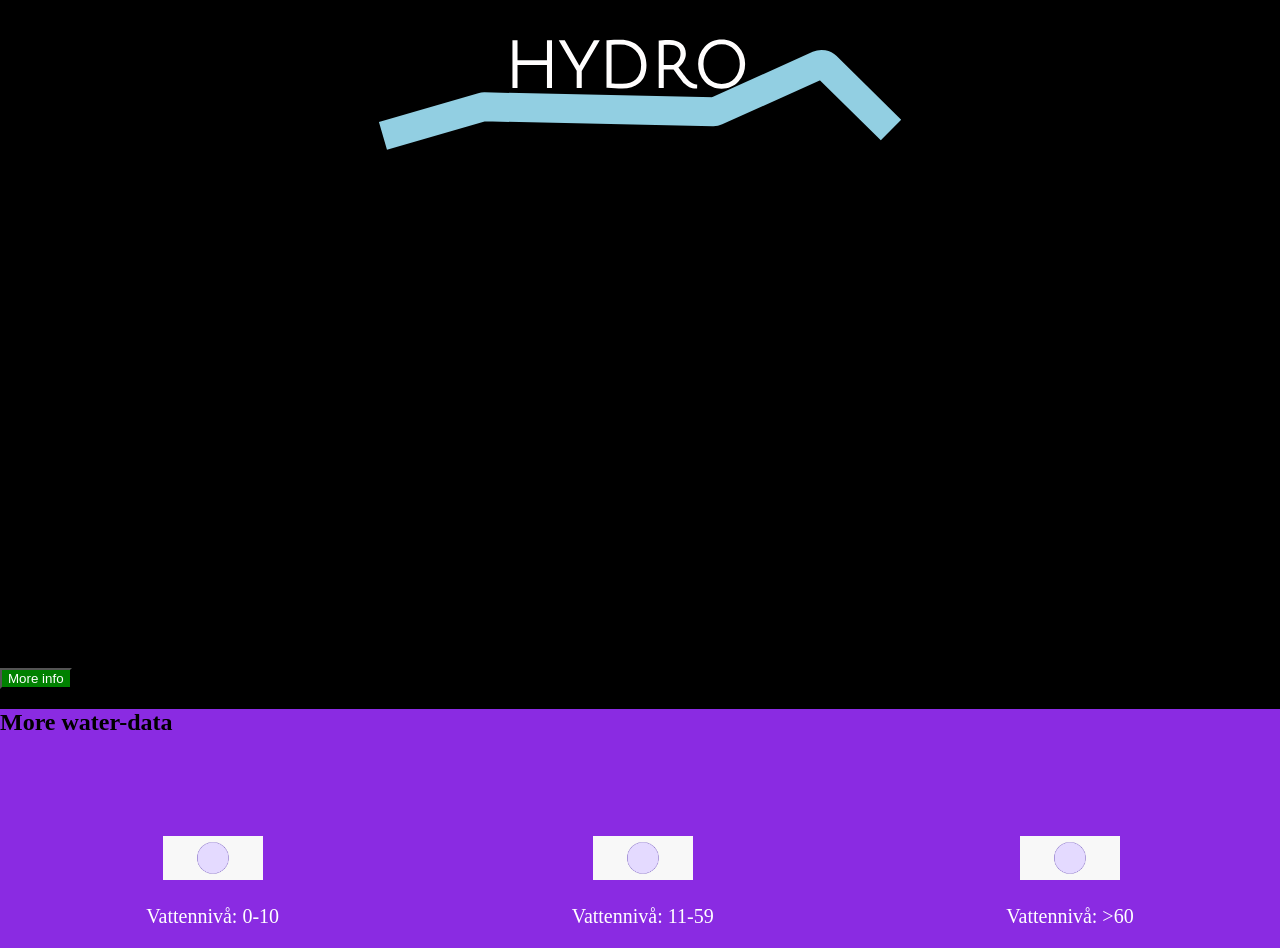
==== index.html @ c945f99e "fixed data from all" ====
<!DOCTYPE html>
<html lang="en">

  <head>
    <meta charset="UTF-8" />
    <meta http-equiv="X-UA-Compatible" content="IE=edge" />
    <meta name="viewport" content="width=device-width, initial-scale=1.0" />
    <script src="https://api.tiles.mapbox.com/mapbox-gl-js/v2.9.2/mapbox-gl.js"></script>
    <link href="https://api.tiles.mapbox.com/mapbox-gl-js/v2.9.2/mapbox-gl.css" rel="stylesheet" />
    <link rel="stylesheet" href="./CSS/main.css" />
    <link rel="stylesheet" href="./CSS/ruta.css" />
    <link rel="stylesheet" href="CSS/typography.css">
    <link rel="stylesheet" href="CSS/fonts.css">
    <link rel="stylesheet" href="CSS/global.css">
    <title>Document</title>
  </head>

  <body>
    <header>
      <div class="logo-container">
        <div class="logo">
          <img src="images/hydr.svg" />
        </div>
      </div>
    </header>
    <div id="map"></div>

    <main>
      <button class="button">More info</button>
      <section class="info-section">
        <h2> More water-data</h2>
        <div class="all-water-info"></div>
        <section>

          <div id="colorInfo">
            <div class="one">
              <img src="/images/1544077479_Circle-Shape.webp" alt="circle">
              <p>Vattennivå: 0-10</p>
            </div>
            <div class="two">
              <img src="/images/1544077479_Circle-Shape.webp" alt="circle">
              <p>Vattennivå: 11-59</p>
            </div>
            <div class="three">
              <img src="/images/1544077479_Circle-Shape.webp" alt="circle">
              <p>Vattennivå: >60</p>
            </div>
          </div>
    </main>


    <!-- <div class="shape">hej</div> -->
  </body>

  <script src="script.js"></script>

</html>
---- CSS/main.css ----
body {
  margin: 0;
  padding: 0;
  background-color: #000000;
}

#colorInfo {
  display: flex;
  flex-direction: row;
  justify-content: space-around;
  margin-top: 100px;
  color: white;
  text-align:center;
  font-size: 20px;
}


#colorInfo img {
  width:100px;
}

.button{
  background-color: green;
  color: white;
}

.logo-container {
  height:100%;
}

.logo {
  display: flex;
  justify-content: center;
  align-items: center;
  height: 100%;
}

.logo img {
  max-width: 100vw;
}

header {
  background-color: black;
  margin-top: 2rem;
  margin-bottom: -2rem;
}

.shape {
  background-color: blue;
  height: 100px;
  width: 100px;
  clip-path: polygon(
    40% 8%,
    75% 0,
    100% 14%,
    100% 70%,
    100% 100%,
    50% 100%,
    21% 100%,
    0 100%,
    0 15%,
    15% 10%
  );
}

.mapboxgl-popup-content {
  background-color: #92CEE2;
  color: black;
  font-size: 1rem;
  
}

.mapboxgl-popup-anchor-bottom .mapboxgl-popup-tip {
  border-top-color: #92CEE2;
}

.mapboxgl-popup-anchor-top .mapboxgl-popup-tip {
  border-bottom-color: #92CEE2;
}

.mapboxgl-popup-anchor-left .mapboxgl-popup-tip {
  border-right-color: #92CEE2;
}

.mapboxgl-popup-anchor-right .mapboxgl-popup-tip {
  border-left-color: #92CEE2;
}

.mapboxgl-popup-anchor-top-right .mapboxgl-popup-tip {
  border-bottom-color: #92CEE2;
}

.mapboxgl-popup-anchor-bottom-right .mapboxgl-popup-tip {
  border-top-color: #92CEE2;
}

.mapboxgl-popup-anchor-top-left .mapboxgl-popup-tip {
  border-bottom-color: #92CEE2;
}

.mapboxgl-popup-anchor-bottom-left .mapboxgl-popup-tip {
  border-top-color: #92CEE2;
}

@keyframes popup {
    from {top: 100%;}
    to {top: 73%;}
}

@media (max-width: 720px) {
    .mapboxgl-popup {
        all: unset;
        position: relative;
        animation-name: popup;
        animation-duration: 1s;
        top: 73%;
        text-align: center;
    }
    .mapboxgl-popup-content {
      height: 100%;
    }
    .mapboxgl-popup-tip {
      display: none;
    }

    #colorInfo{


    }
}
---- CSS/ruta.css ----
.info-section {
  display: flex;
  flex-direction: column;
  justify-content: flex-start;
  align-items: center;

  width: 100%;
  height: 100%;

  display: block;
  background-color: blueviolet;
}

.all-water-info {
  background-color: white;
  height: 100%;
  width: 100%;
}

#map {
  width: 100%;
  height: 30rem;
  /* display: flex; */
  position: absolute;
  justify-content: center;
  align-items: center;
  margin: auto;
  margin-top: 4rem;
}

.hidden {
  display: none;
}
---- CSS/fonts.css ----
@font-face {
  font-family: "JuliusSansOne";
  src: url("/fonts/JuliusSansOne/JuliusSansOne-Regular.woff2") format("woff2"),
    url("/fonts/JuliusSansOne/JuliusSansOne-Regular.woff") format("wuff");
  font-weight: 400;
}

@font-face {
  font-family: "Quicksand-Light";
  src: url("/fonts/Quicksand/Quicksand-Light.woff2") format("woff2"),
    url("/fonts/Quicksand/Quicksand-Light.woff") format("wuff");
  font-weight: 300;
}

@font-face {
  font-family: "Quicksand-Regular";
  src: url("/fonts/Quicksand/Quicksand-Regular.woff2") format("woff2"),
    url("/fonts/Quicksand/Quicksand-Regular.woff") format("wuff");
  font-weight: 400;
}

@font-face {
  font-family: "Quicksand-Medium";
  src: url("/fonts/Quicksand/Quicksand-Medium.woff2") format("woff2"),
    url("/fonts/Quicksand/Quicksand-Medium.woff") format("wuff");
  font-weight: 500;
}

@font-face {
  font-family: "Quicksand-SemiBold";
  src: url("/fonts/Quicksand/Quicksand-SemiBold.woff2") format("woff2"),
    url("/fonts/Quicksand/Quicksand-SemiBold.woff") format("wuff");
  font-weight: 600;
}

@font-face {
  font-family: "Quicksand-Bold";
  src: url("/fonts/Quicksand/Quicksand-Bold.woff2") format("woff2"),
    url("/fonts/Quicksand/Quicksand-Bold.woff") format("wuff");
  font-weight: 700;
}
---- CSS/global.css ----
main {
  margin-top: 550px;
}
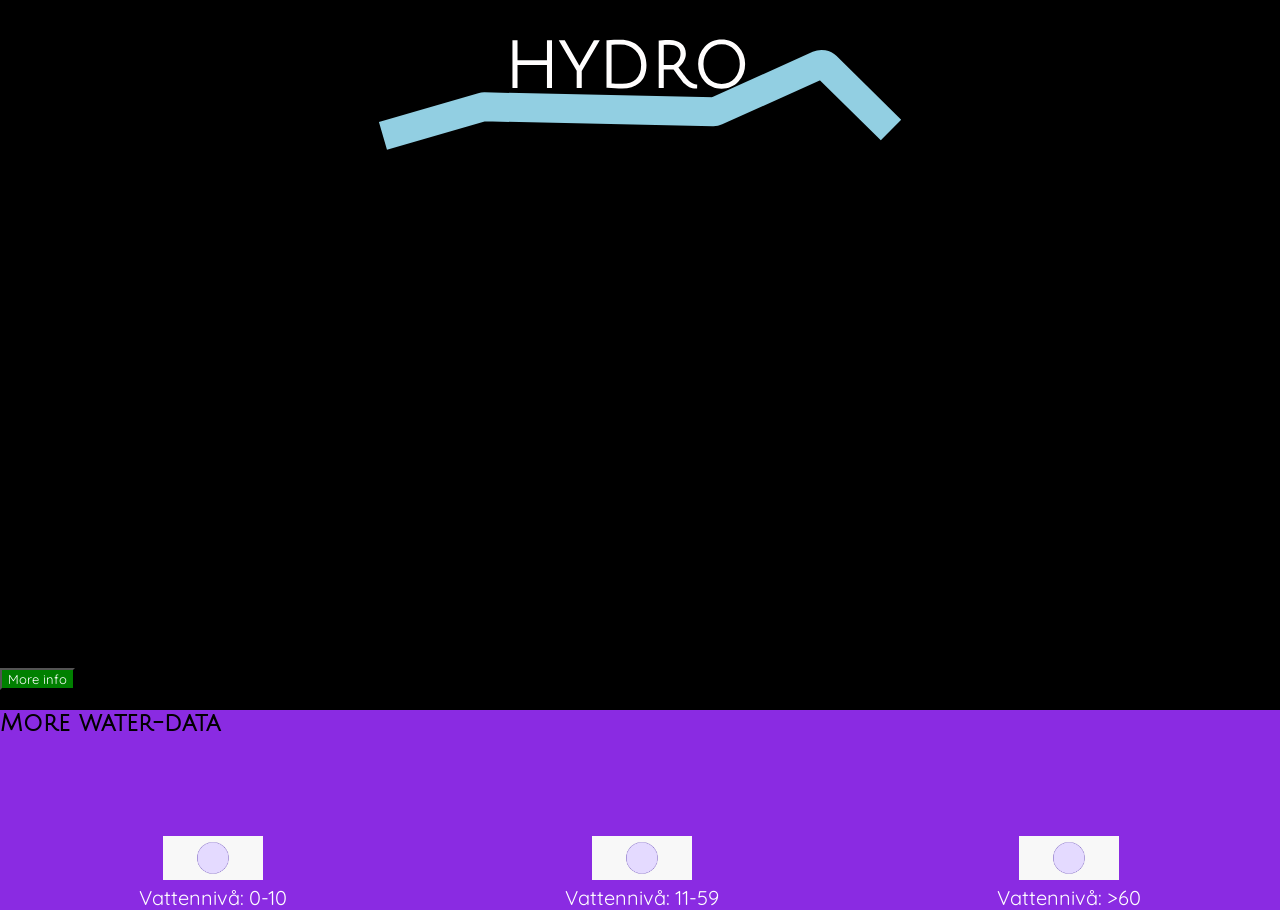
==== commit 3d6a5f6a: "applied fonts" ====
--- a/index.html
+++ b/index.html
@@ -9,9 +9,8 @@
     <link href="https://api.tiles.mapbox.com/mapbox-gl-js/v2.9.2/mapbox-gl.css" rel="stylesheet" />
     <link rel="stylesheet" href="./CSS/main.css" />
     <link rel="stylesheet" href="./CSS/ruta.css" />
-    <link rel="stylesheet" href="CSS/typography.css">
-    <link rel="stylesheet" href="CSS/fonts.css">
-    <link rel="stylesheet" href="CSS/global.css">
+    <link rel="stylesheet" href="./CSS/typography.css">
+    <link rel="stylesheet" href="./CSS/fonts.css">
     <title>Document</title>
   </head>
 
@@ -25,7 +24,7 @@
     </header>
     <div id="map"></div>
 
-    <main>
+    <main style="margin-top: 550px;">
       <button class="button">More info</button>
       <section class="info-section">
         <h2> More water-data</h2>
--- a/CSS/typography.css
+++ b/CSS/typography.css
@@ -0,0 +1,12 @@
+p, button {
+    font-family: "Quicksand-Regular";
+    margin: 0;
+}
+
+b {
+    font-family: "Quicksand-Bold";
+}
+
+h1, h2, h3, h4, h5 {
+    font-family: "JuliusSansOne";
+}
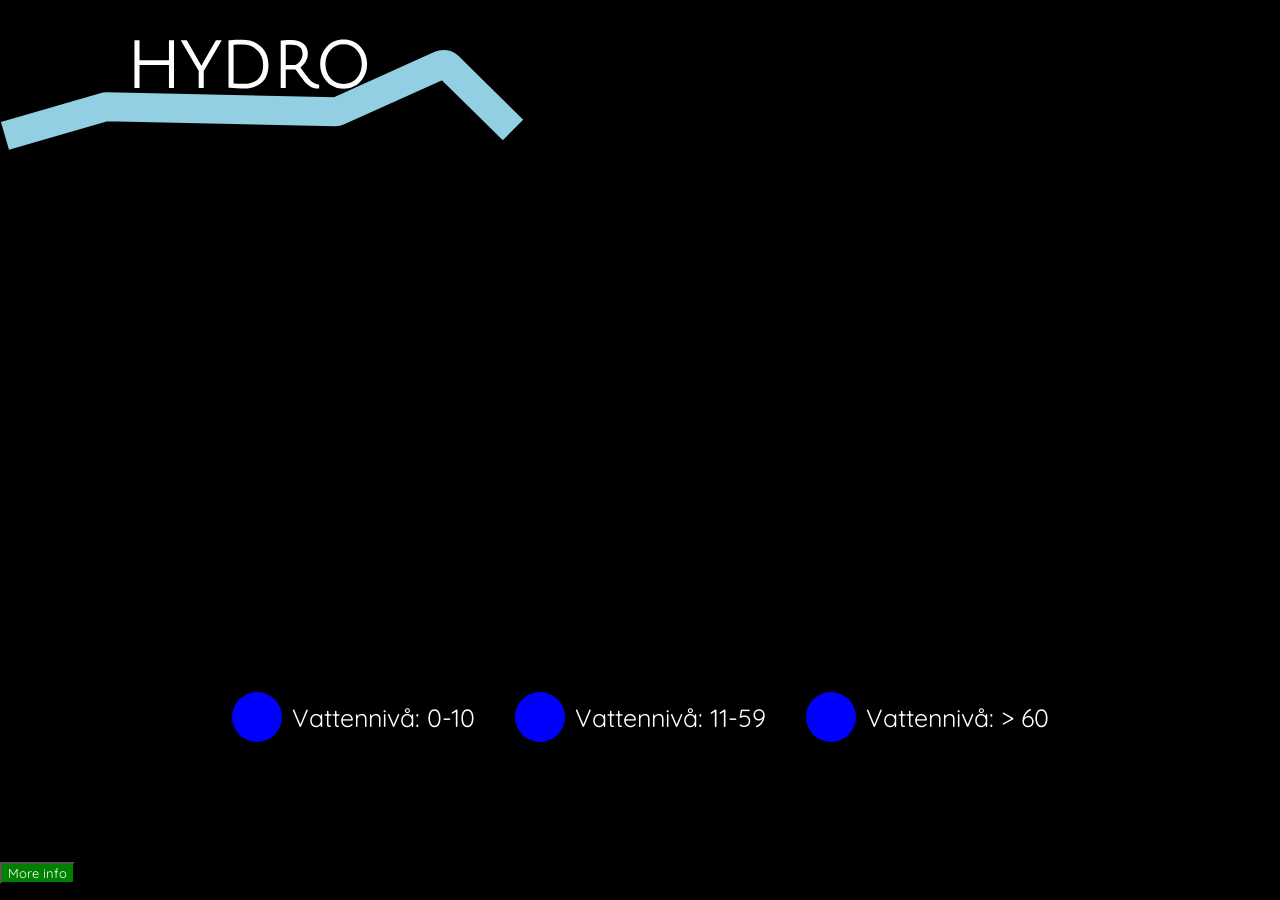
==== commit 2ec9a72a: "fixed water-level info" ====
--- a/index.html
+++ b/index.html
@@ -1,16 +1,18 @@
 <!DOCTYPE html>
 <html lang="en">
-
   <head>
     <meta charset="UTF-8" />
     <meta http-equiv="X-UA-Compatible" content="IE=edge" />
     <meta name="viewport" content="width=device-width, initial-scale=1.0" />
     <script src="https://api.tiles.mapbox.com/mapbox-gl-js/v2.9.2/mapbox-gl.js"></script>
-    <link href="https://api.tiles.mapbox.com/mapbox-gl-js/v2.9.2/mapbox-gl.css" rel="stylesheet" />
+    <link
+      href="https://api.tiles.mapbox.com/mapbox-gl-js/v2.9.2/mapbox-gl.css"
+      rel="stylesheet"
+    />
     <link rel="stylesheet" href="./CSS/main.css" />
     <link rel="stylesheet" href="./CSS/ruta.css" />
-    <link rel="stylesheet" href="./CSS/typography.css">
-    <link rel="stylesheet" href="./CSS/fonts.css">
+    <link rel="stylesheet" href="CSS/typography.css" />
+    <link rel="stylesheet" href="CSS/fonts.css" />
     <title>Document</title>
   </head>
 
@@ -24,33 +26,27 @@
     </header>
     <div id="map"></div>
 
-    <main style="margin-top: 550px;">
+    <main style="margin-top: 550px">
+      <div class="all-water-info"></div>
+
+      <section id="colorInfo">
+        <div class="box-one">
+          <div class="one"></div>
+          <p>Vattennivå: 0-10</p>
+        </div>
+        <div class="box-two">
+          <div class="two"></div>
+          <p>Vattennivå: 11-59</p>
+        </div>
+        <div class="box-three">
+          <div class="three"></div>
+          <p>Vattennivå: > 60</p>
+        </div>
+      </section>
+
       <button class="button">More info</button>
-      <section class="info-section">
-        <h2> More water-data</h2>
-        <div class="all-water-info"></div>
-        <section>
-
-          <div id="colorInfo">
-            <div class="one">
-              <img src="/images/1544077479_Circle-Shape.webp" alt="circle">
-              <p>Vattennivå: 0-10</p>
-            </div>
-            <div class="two">
-              <img src="/images/1544077479_Circle-Shape.webp" alt="circle">
-              <p>Vattennivå: 11-59</p>
-            </div>
-            <div class="three">
-              <img src="/images/1544077479_Circle-Shape.webp" alt="circle">
-              <p>Vattennivå: >60</p>
-            </div>
-          </div>
     </main>
-
-
-    <!-- <div class="shape">hej</div> -->
   </body>
 
   <script src="script.js"></script>
-
-</html>+</html>
--- a/CSS/main.css
+++ b/CSS/main.css
@@ -2,37 +2,6 @@
   margin: 0;
   padding: 0;
   background-color: #000000;
-}
-
-#colorInfo {
-  display: flex;
-  flex-direction: row;
-  justify-content: space-around;
-  margin-top: 100px;
-  color: white;
-  text-align:center;
-  font-size: 20px;
-}
-
-
-#colorInfo img {
-  width:100px;
-}
-
-.button{
-  background-color: green;
-  color: white;
-}
-
-.logo-container {
-  height:100%;
-}
-
-.logo {
-  display: flex;
-  justify-content: center;
-  align-items: center;
-  height: 100%;
 }
 
 .logo img {
@@ -64,68 +33,65 @@
 }
 
 .mapboxgl-popup-content {
-  background-color: #92CEE2;
+  background-color: #92cee2;
   color: black;
   font-size: 1rem;
-  
 }
 
 .mapboxgl-popup-anchor-bottom .mapboxgl-popup-tip {
-  border-top-color: #92CEE2;
+  border-top-color: #92cee2;
 }
 
 .mapboxgl-popup-anchor-top .mapboxgl-popup-tip {
-  border-bottom-color: #92CEE2;
+  border-bottom-color: #92cee2;
 }
 
 .mapboxgl-popup-anchor-left .mapboxgl-popup-tip {
-  border-right-color: #92CEE2;
+  border-right-color: #92cee2;
 }
 
 .mapboxgl-popup-anchor-right .mapboxgl-popup-tip {
-  border-left-color: #92CEE2;
+  border-left-color: #92cee2;
 }
 
 .mapboxgl-popup-anchor-top-right .mapboxgl-popup-tip {
-  border-bottom-color: #92CEE2;
+  border-bottom-color: #92cee2;
 }
 
 .mapboxgl-popup-anchor-bottom-right .mapboxgl-popup-tip {
-  border-top-color: #92CEE2;
+  border-top-color: #92cee2;
 }
 
 .mapboxgl-popup-anchor-top-left .mapboxgl-popup-tip {
-  border-bottom-color: #92CEE2;
+  border-bottom-color: #92cee2;
 }
 
 .mapboxgl-popup-anchor-bottom-left .mapboxgl-popup-tip {
-  border-top-color: #92CEE2;
+  border-top-color: #92cee2;
 }
 
 @keyframes popup {
-    from {top: 100%;}
-    to {top: 73%;}
+  from {
+    top: 100%;
+  }
+  to {
+    top: 73%;
+  }
 }
 
 @media (max-width: 720px) {
-    .mapboxgl-popup {
-        all: unset;
-        position: relative;
-        animation-name: popup;
-        animation-duration: 1s;
-        top: 73%;
-        text-align: center;
-    }
-    .mapboxgl-popup-content {
-      height: 100%;
-    }
-    .mapboxgl-popup-tip {
-      display: none;
-    }
-
-    #colorInfo{
-
-
-    }
+  .mapboxgl-popup {
+    all: unset;
+    position: relative;
+    animation-name: popup;
+    animation-duration: 1s;
+    top: 73%;
+    text-align: center;
+  }
+  .mapboxgl-popup-content {
+    height: 100%;
+  }
+  .mapboxgl-popup-tip {
+    display: none;
+  }
 }
-
--- a/CSS/ruta.css
+++ b/CSS/ruta.css
@@ -9,6 +9,27 @@
 
   display: block;
   background-color: blueviolet;
+}
+
+#colorInfo {
+  display: flex;
+  flex-direction: column;
+
+  margin-top: 100px;
+  color: white;
+
+  font-size: 15px;
+}
+
+.box-one,
+.box-two,
+.box-three {
+  display: flex;
+  flex-direction: row;
+  align-items: center;
+  gap: 10px;
+  margin-left: 0.5rem;
+  margin-top: -0.5rem;
 }
 
 .all-water-info {
@@ -31,3 +52,42 @@
 .hidden {
   display: none;
 }
+
+.one,
+.two,
+.three {
+  height: 25px;
+  width: 25px;
+  background-color: #bbb;
+  border-radius: 50%;
+  display: inline-block;
+}
+
+.button {
+  background-color: green;
+  color: white;
+  margin-top: 100px;
+}
+
+@media screen and (min-width: 1024px) {
+  .one,
+  .two,
+  .three {
+    height: 50px;
+    width: 50px;
+    background-color: blue;
+    border-radius: 50%;
+  }
+
+  #colorInfo {
+    display: flex;
+    flex-direction: row;
+    justify-content: center;
+    font-size: 25px;
+  }
+  .box-one,
+  .box-two,
+  .box-three {
+    margin: 20px;
+  }
+}
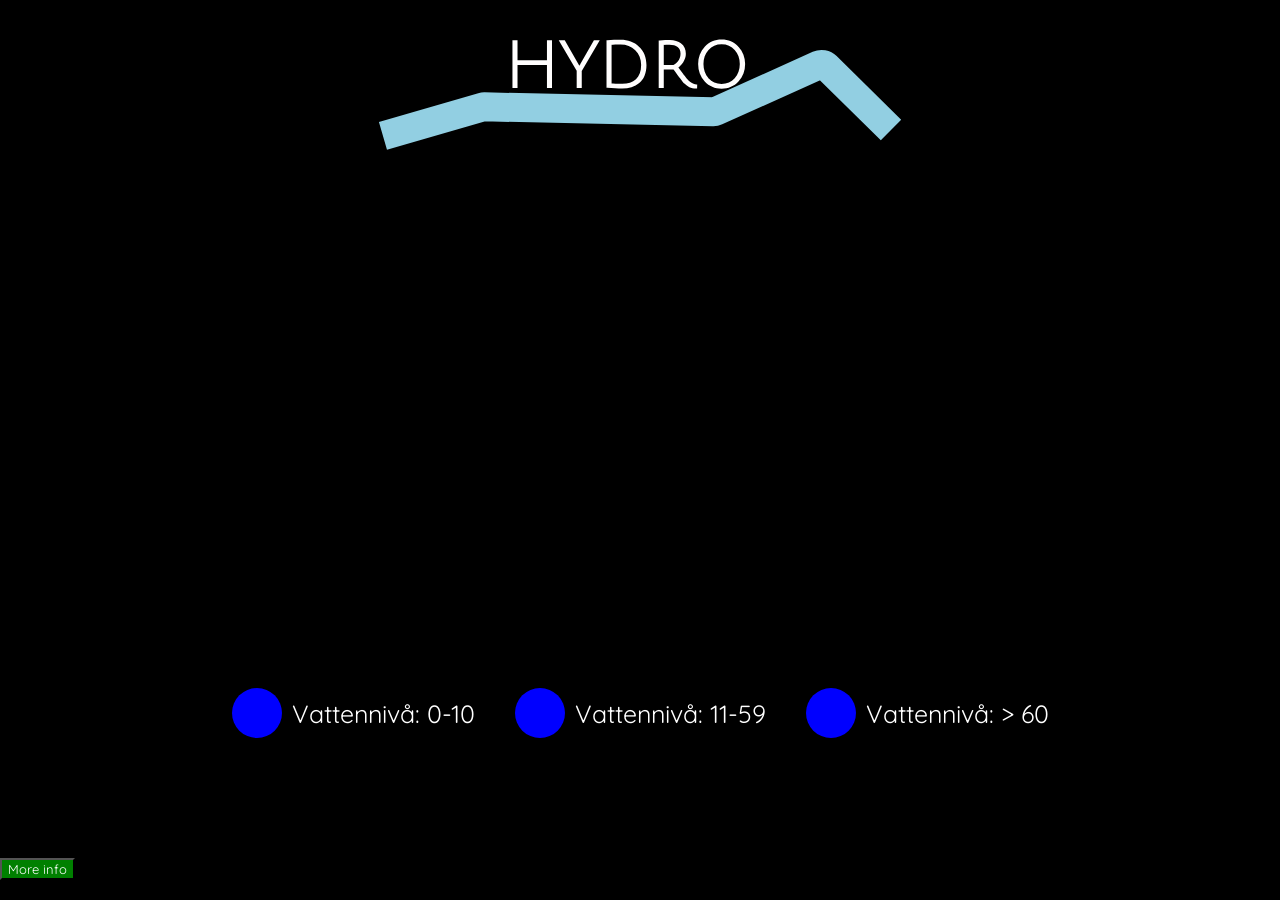
==== commit f9fbac94: "header grejer" ====
--- a/index.html
+++ b/index.html
@@ -13,6 +13,7 @@
     <link rel="stylesheet" href="./CSS/ruta.css" />
     <link rel="stylesheet" href="CSS/typography.css" />
     <link rel="stylesheet" href="CSS/fonts.css" />
+    <link rel="stylesheet" href="CSS/global.css" />
     <title>Document</title>
   </head>
 
@@ -27,8 +28,6 @@
     <div id="map"></div>
 
     <main style="margin-top: 550px">
-      <div class="all-water-info"></div>
-
       <section id="colorInfo">
         <div class="box-one">
           <div class="one"></div>
@@ -45,6 +44,7 @@
       </section>
 
       <button class="button">More info</button>
+      <div class="all-water-info"></div>
     </main>
   </body>
 
--- a/CSS/main.css
+++ b/CSS/main.css
@@ -6,6 +6,17 @@
 
 .logo img {
   max-width: 100vw;
+}
+
+.logo-container {
+  height: 100%;
+}
+
+.logo {
+  display: flex;
+  justify-content: center;
+  align-items: center;
+  height: 100%;
 }
 
 header {
--- a/CSS/ruta.css
+++ b/CSS/ruta.css
@@ -17,7 +17,7 @@
 
   margin-top: 100px;
   color: white;
-
+  font-family: "Quicksand-Regular";
   font-size: 15px;
 }
 
--- a/CSS/global.css
+++ b/CSS/global.css
@@ -0,0 +1,3 @@
+main {
+  margin-top: 550px;
+}
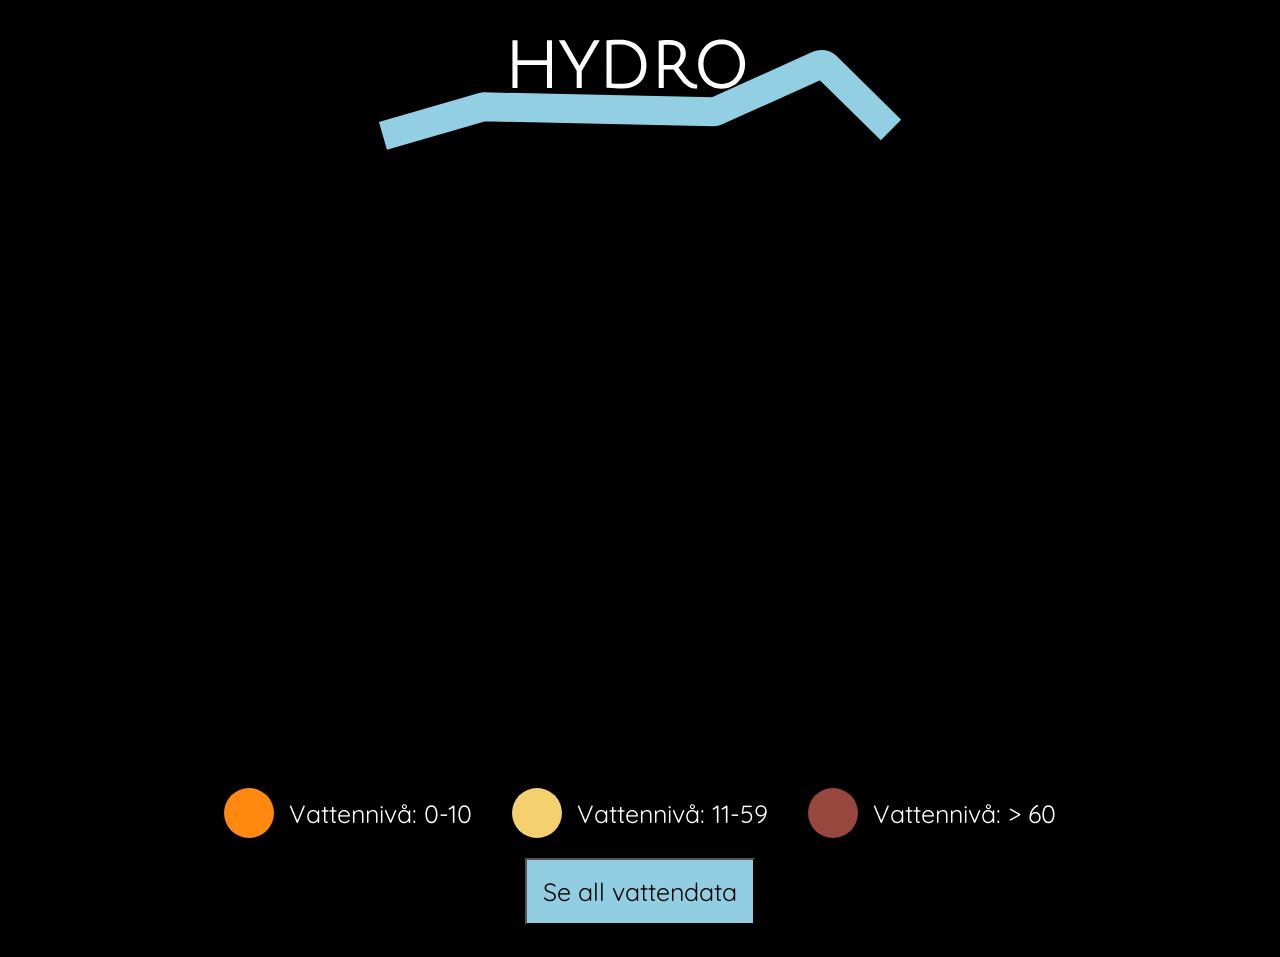
==== commit 91600722: "button" ====
--- a/index.html
+++ b/index.html
@@ -28,22 +28,25 @@
     <div id="map"></div>
 
     <main style="margin-top: 550px">
-      <section id="colorInfo">
-        <div class="box-one">
-          <div class="one"></div>
-          <p>Vattennivå: 0-10</p>
-        </div>
-        <div class="box-two">
-          <div class="two"></div>
-          <p>Vattennivå: 11-59</p>
-        </div>
-        <div class="box-three">
-          <div class="three"></div>
-          <p>Vattennivå: > 60</p>
+      <section class="button-and-colors">
+        <section section id="colorInfo">
+          <div class="box-one">
+            <div class="one"></div>
+            <p>Vattennivå: 0-10</p>
+          </div>
+          <div class="box-two">
+            <div class="two"></div>
+            <p>Vattennivå: 11-59</p>
+          </div>
+          <div class="box-three">
+            <div class="three"></div>
+            <p>Vattennivå: > 60</p>
+          </div>
+        </section>
+        <div class="button-div">
+          <button class="button">Se all vattendata</button>
         </div>
       </section>
-
-      <button class="button">More info</button>
       <div class="all-water-info"></div>
     </main>
   </body>
--- a/CSS/main.css
+++ b/CSS/main.css
@@ -106,3 +106,162 @@
     display: none;
   }
 }
+body {
+  margin: 0;
+  padding: 0;
+  background-color: #000000;
+}
+
+#colorInfo {
+  display: flex;
+  flex-direction: row;
+  justify-content: space-around;
+  margin-top: 100px;
+  color: white;
+  text-align: center;
+  font-size: 20px;
+}
+
+#colorInfo img {
+  width: 100px;
+}
+
+.button {
+  background-color: green;
+  color: white;
+}
+
+.logo-container {
+  height: 100%;
+}
+
+.logo {
+  display: flex;
+  justify-content: center;
+  align-items: center;
+  height: 100%;
+}
+
+.logo img {
+  max-width: 100vw;
+}
+
+header {
+  background-color: black;
+  margin-top: 2rem;
+  margin-bottom: -2rem;
+}
+
+.shape {
+  background-color: blue;
+  height: 100px;
+  width: 100px;
+  clip-path: polygon(
+    40% 8%,
+    75% 0,
+    100% 14%,
+    100% 70%,
+    100% 100%,
+    50% 100%,
+    21% 100%,
+    0 100%,
+    0 15%,
+    15% 10%
+  );
+}
+
+.all-water-info {
+  display: grid;
+  grid-template-columns: 30% 30% 30%;
+  justify-content: center;
+}
+
+.info-card {
+  display: flex;
+  flex-direction: column;
+  /* background-color: #86dfeb; */
+  background-color: #92cee2;
+  margin: 1rem;
+  padding: 0.5rem;
+  height: 128px;
+  border-radius: 4px;
+}
+
+.info-card h2 {
+  margin: 0;
+}
+
+.info-card p {
+  margin-bottom: auto;
+}
+
+.mapboxgl-popup-content {
+  background-color: #92cee2;
+  color: black;
+  font-size: 1rem;
+}
+
+.mapboxgl-popup-anchor-bottom .mapboxgl-popup-tip {
+  border-top-color: #92cee2;
+}
+
+.mapboxgl-popup-anchor-top .mapboxgl-popup-tip {
+  border-bottom-color: #92cee2;
+}
+
+.mapboxgl-popup-anchor-left .mapboxgl-popup-tip {
+  border-right-color: #92cee2;
+}
+
+.mapboxgl-popup-anchor-right .mapboxgl-popup-tip {
+  border-left-color: #92cee2;
+}
+
+.mapboxgl-popup-anchor-top-right .mapboxgl-popup-tip {
+  border-bottom-color: #92cee2;
+}
+
+.mapboxgl-popup-anchor-bottom-right .mapboxgl-popup-tip {
+  border-top-color: #92cee2;
+}
+
+.mapboxgl-popup-anchor-top-left .mapboxgl-popup-tip {
+  border-bottom-color: #92cee2;
+}
+
+.mapboxgl-popup-anchor-bottom-left .mapboxgl-popup-tip {
+  border-top-color: #92cee2;
+}
+
+@keyframes popup {
+  from {
+    top: 100%;
+  }
+  to {
+    top: 73%;
+  }
+}
+
+@media (max-width: 720px) {
+  .mapboxgl-popup {
+    all: unset;
+    position: relative;
+    animation-name: popup;
+    animation-duration: 1s;
+    top: 73%;
+    text-align: center;
+  }
+  .mapboxgl-popup-content {
+    height: 100%;
+  }
+  .mapboxgl-popup-tip {
+    display: none;
+  }
+
+  .all-water-info {
+    grid-template-columns: 90%;
+  }
+
+  #colorInfo {
+  }
+}
--- a/CSS/ruta.css
+++ b/CSS/ruta.css
@@ -1,21 +1,7 @@
-.info-section {
-  display: flex;
-  flex-direction: column;
-  justify-content: flex-start;
-  align-items: center;
-
-  width: 100%;
-  height: 100%;
-
-  display: block;
-  background-color: blueviolet;
-}
-
 #colorInfo {
   display: flex;
   flex-direction: column;
 
-  margin-top: 100px;
   color: white;
   font-family: "Quicksand-Regular";
   font-size: 15px;
@@ -27,13 +13,13 @@
   display: flex;
   flex-direction: row;
   align-items: center;
-  gap: 10px;
+  gap: 15px;
   margin-left: 0.5rem;
-  margin-top: -0.5rem;
+  margin-top: 0.5rem;
 }
 
 .all-water-info {
-  background-color: white;
+  background-color: black;
   height: 100%;
   width: 100%;
 }
@@ -56,17 +42,39 @@
 .one,
 .two,
 .three {
-  height: 25px;
-  width: 25px;
+  height: 20px;
+  width: 20px;
   background-color: #bbb;
   border-radius: 50%;
   display: inline-block;
 }
 
+.one {
+  background-color: #ff8811;
+}
+
+.two {
+  background-color: #f4d06f;
+}
+
+.three {
+  background-color: #98473e;
+}
+
+.button-and-colors {
+  display: flex;
+  justify-content: space-around;
+  align-content: space-around;
+  flex-direction: row;
+}
+
 .button {
-  background-color: green;
-  color: white;
-  margin-top: 100px;
+  background-color: #92cee2;
+  margin-top: 2.1rem;
+  cursor: pointer;
+  padding: 0.4rem;
+  color: black;
+  justify-content: space-between;
 }
 
 @media screen and (min-width: 1024px) {
@@ -75,7 +83,7 @@
   .three {
     height: 50px;
     width: 50px;
-    background-color: blue;
+
     border-radius: 50%;
   }
 
@@ -90,4 +98,16 @@
   .box-three {
     margin: 20px;
   }
+
+  .button {
+    padding: 1rem;
+    font-size: 25px;
+    margin-bottom: 2rem;
+    margin-top: 0;
+  }
+
+  .button-and-colors {
+    flex-direction: column;
+    align-items: center;
+  }
 }
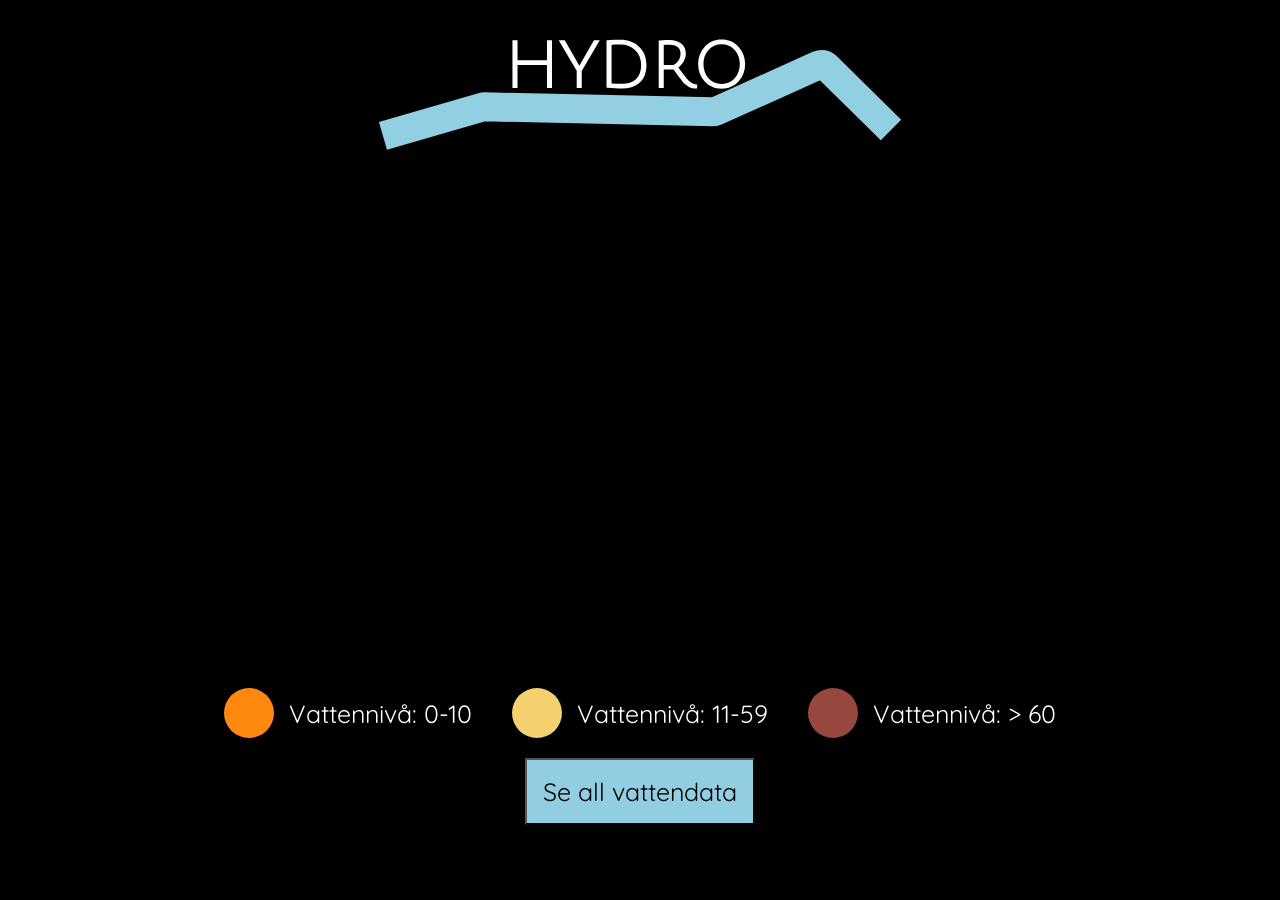
==== commit 1f8d68f9: "Tar bort onödig kod m.m." ====
--- a/index.html
+++ b/index.html
@@ -14,7 +14,7 @@
     <link rel="stylesheet" href="CSS/typography.css" />
     <link rel="stylesheet" href="CSS/fonts.css" />
     <link rel="stylesheet" href="CSS/global.css" />
-    <title>Document</title>
+    <title>Waterworks</title>
   </head>
 
   <body>
--- a/CSS/main.css
+++ b/CSS/main.css
@@ -23,24 +23,6 @@
   background-color: black;
   margin-top: 2rem;
   margin-bottom: -2rem;
-}
-
-.shape {
-  background-color: blue;
-  height: 100px;
-  width: 100px;
-  clip-path: polygon(
-    40% 8%,
-    75% 0,
-    100% 14%,
-    100% 70%,
-    100% 100%,
-    50% 100%,
-    21% 100%,
-    0 100%,
-    0 15%,
-    15% 10%
-  );
 }
 
 .mapboxgl-popup-content {
@@ -116,7 +98,6 @@
   display: flex;
   flex-direction: row;
   justify-content: space-around;
-  margin-top: 100px;
   color: white;
   text-align: center;
   font-size: 20px;
@@ -150,24 +131,6 @@
   background-color: black;
   margin-top: 2rem;
   margin-bottom: -2rem;
-}
-
-.shape {
-  background-color: blue;
-  height: 100px;
-  width: 100px;
-  clip-path: polygon(
-    40% 8%,
-    75% 0,
-    100% 14%,
-    100% 70%,
-    100% 100%,
-    50% 100%,
-    21% 100%,
-    0 100%,
-    0 15%,
-    15% 10%
-  );
 }
 
 .all-water-info {
@@ -261,7 +224,4 @@
   .all-water-info {
     grid-template-columns: 90%;
   }
-
-  #colorInfo {
-  }
-}
+}
--- a/CSS/ruta.css
+++ b/CSS/ruta.css
@@ -19,7 +19,7 @@
 }
 
 .all-water-info {
-  background-color: black;
+  background-color: bla;
   height: 100%;
   width: 100%;
 }
@@ -66,15 +66,22 @@
   justify-content: space-around;
   align-content: space-around;
   flex-direction: row;
+  padding-bottom: 0.5rem;
 }
 
 .button {
   background-color: #92cee2;
-  margin-top: 2.1rem;
+  margin-top: 1.9rem;
   cursor: pointer;
   padding: 0.4rem;
   color: black;
   justify-content: space-between;
+  transition: 0.4s;
+}
+
+.button:hover {
+  background-color: #2b2d5c;
+  color: white;
 }
 
 @media screen and (min-width: 1024px) {
